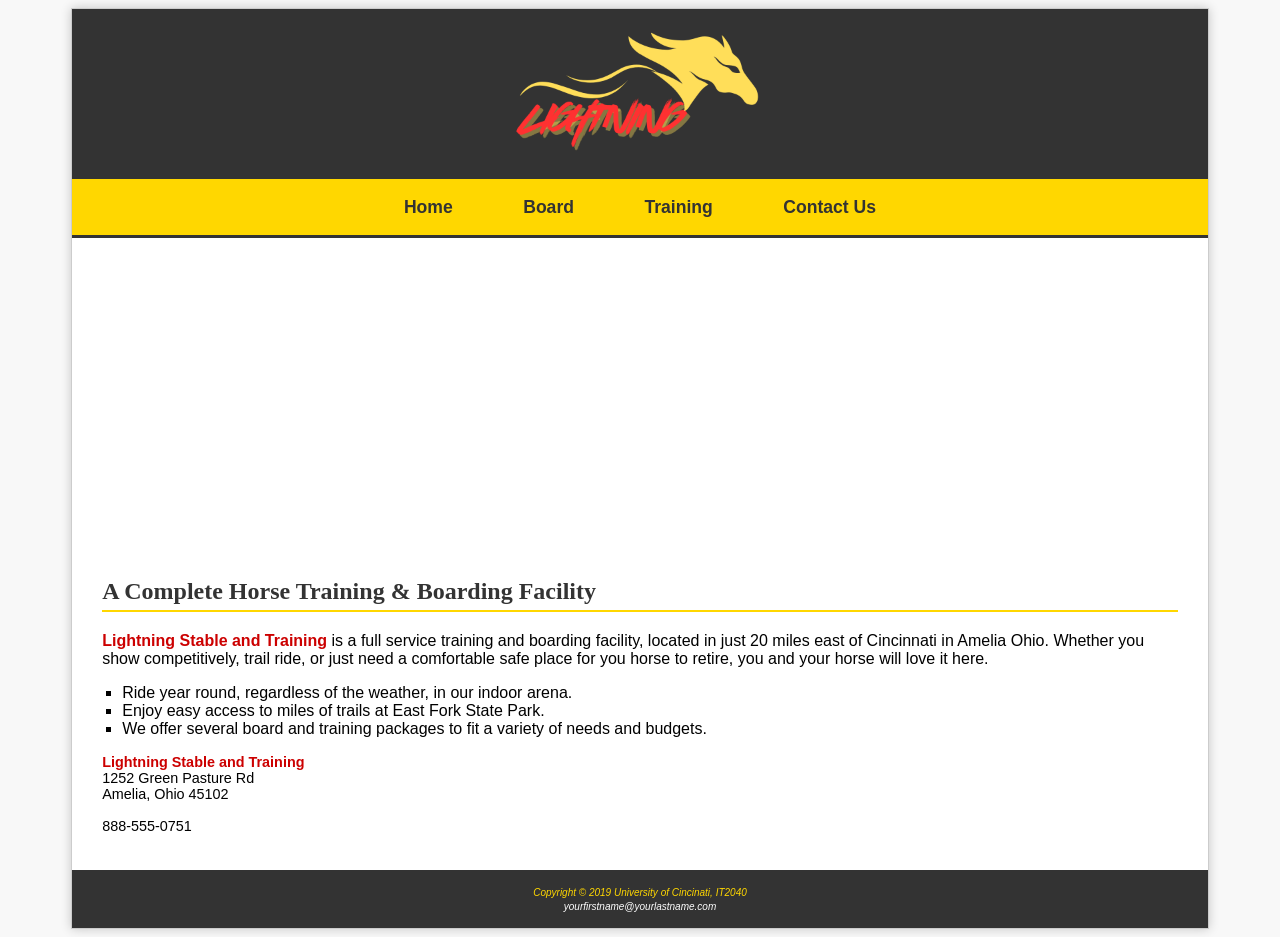
==== index.html @ bf56159c "Add files via upload" ====
<!DOCTYPE html>
<html lang="en">
<head>
<title>Lightning Stable and Training</title>
<meta charset="utf-8">
<meta name="viewport" content="width=device-width, initial-scale=1.0">
<link href="GPST.css" rel="stylesheet">
</head>
<body>

<div id="wrapper">
<header>
  <h1>Lightning Stable and Training</h1>
  <div id="logo-container">
    <img src="Wind Transparent HD.png" alt="Lightning Stable and Training Logo - Horse head silhouette"> 
  </div>
</header>
<nav>
  <ul> 
      <li><a href="index.html">Home</a></li>
      <li><a href="board.html">Board</a> </li>
      <li><a href="training.html">Training</a></li>
      <li><a href="contact.html">Contact Us</a></li>
  </ul>
</nav>

<div id="heroHome"> </div>

<main>
<h2>A Complete Horse Training & Boarding Facility</h2>
<p> <span class="barn"> Lightning Stable and Training </span> is a full service training and boarding facility, located in just 20 miles east of Cincinnati in Amelia Ohio.  Whether you show competitively, trail ride, or just need a comfortable safe place for you horse to retire, you and your horse will love it here.</p>
<ul>
  <li>Ride year round, regardless of the weather, in our indoor arena.</li>
  <li>Enjoy easy access to miles of trails at East Fork State Park.</li>
  <li>We offer several board and training packages to fit a variety of needs and budgets.</li>
</ul>

    <div id="contact">
  <span class="barn">Lightning Stable and Training </span><br>
  1252 Green Pasture Rd<br>
  Amelia, Ohio 45102<br><br>
  <span id="desktop">888-555-0751</span> <a id="mobile" href="tel:888-555-0751">888-555-0751</a><br><br>
  </div>

</main>
<footer>
<i><small>Copyright &copy; 2019 University of Cincinati, IT2040 <br>
<a href="mailto:yourfirstname@yourlastname.com">yourfirstname@yourlastname.com</a></small></i>
</footer>
</div>
</body>
</html>
---- GPST.css ----
* { box-sizing: border-box; }

header, main, nav, footer, figure, figcaption, aside, section, article { display: block; }


body { 
      font-family: 'Segoe UI', Tahoma, Geneva, Verdana, sans-serif;
  	  background-color: #F8F8F8;
}

  #wrapper { width: 90%;
           margin-left: auto;
		   margin-right: auto;
		   background-color: #FFFFFF;
		   min-width: 900px;
		   max-width: 1200px;
		   box-shadow: 0 0 10px rgba(0, 0, 0, 0.2);
		   border: 1px solid #CCCCCC;
		}

header { 
       background-color: #333333;
       color: #FFD700;
	   text-align: center;
	   height: auto;
	   padding: 10px 0;
}


h1 {
    margin-bottom: 0; 
	margin-top: 0;
	font-family: Georgia, "Times New Roman", serif;
	letter-spacing: 0.1em;
	font-size: 0;
} 

#logo-container {
    width: 250px;
    margin: 0 auto;
}

#logo-container img {
    width: 100%;
    height: auto;
    display: block;
}

nav {
    font-weight: bold;
	font-size: 110%;
	padding: 0;
    background-color: #FFD700;
	text-align: center;
    border-bottom: 3px solid #333333;
}

nav ul {
    list-style-type: none;
    margin: 0;
    padding: 0;
    display: flex;
    justify-content: center;
}

nav li {
    padding: 0;
}

nav a {
    text-decoration: none;
    display: block;
    padding: 1em 2em;
}

nav a:link, nav a:visited { color: #333333; }
nav a:hover { 
    color: #FFFFFF;
    background-color: #555555;
}

main { 
    background-color: #FFFFFF;
	padding: 20px 30px;
	margin-left: 0;
    overflow: auto;
}


h2 { 
    color: #333333;
	font-family: Georgia, "Times New Roman", serif;
    border-bottom: 2px solid #FFD700;
    padding-bottom: 5px;
}

h3 { 
    color: #333333;
	font-family: Georgia, "Times New Roman", serif;
    margin-top: 1.5em;
}

dt { color: #555555; font-weight: bold; }

.barn {color: #CC0000; font-weight: bold;}	   

main ul { list-style-image: none;
          list-style-type: square;
          padding-left: 20px;} 

#contact { font-size: 90%; }


footer { font-size: 75%;
       text-align: center;
	   font-family: Arial, sans-serif; 
	   padding: 15px;
	   margin-left: 0;
	   background-color: #333333;
       color: #FFD700;
}

footer a { color: #FFFFFF; text-decoration: none; }
footer a:hover { color: #FFD700; }

#heroHome, #heroBoard, #heroTraining {
           height: 300px;
           margin-left: 0;
		   background-repeat: no-repeat;
		   background-size: cover;
		   background-position: center;
}
#heroHome { background-image: url(sunsetHorse.png); }
#heroBoard { background-image: url(fenceline.png); }
#heroTraining { background-image: url(BayBella.png); }


#contact { font-size: 90%; }
#mobile { display: none; }
#desktop { display: inline; }

@media only screen and (max-width: 64em) {

	body { margin: 0;
	      background-color: #FFFFFF; }
	#wrapper { min-width: 0;
	           width: auto;
			   box-shadow: none; 
			   border: none; }
   header { padding: 10px 0;
          height: auto;	}
	h1 { letter-spacing: 0.1em; }
	main { margin-left: 0; }
	nav { float: none;
	     width: auto;
		 text-align: center;
		 padding: 0; }
	nav ul { display: block; }
	nav li { display: block; }
    nav a { padding: 0.75em 1em; }
    #heroHome, #heroBoard, #heroTraining { margin-left: 0; height: 200px; }
	footer { margin-left: 0; }	
}

@media only screen and (max-width: 37.5em) {
	main { padding: 0.5em 1em; 
		   font-size: 100%; }
	h1 { font-size: 1.5em;}
   	nav { padding: 0; }
	nav li { border-top: solid 1px #555555; }
	nav a { display: block; }
	#homehero, #yurthero, #trailhero { background-image: none; height: 0; }
	#mobile { display: inline; }
	#desktop { display: none; }
    #logo-container { width: 180px; }
}
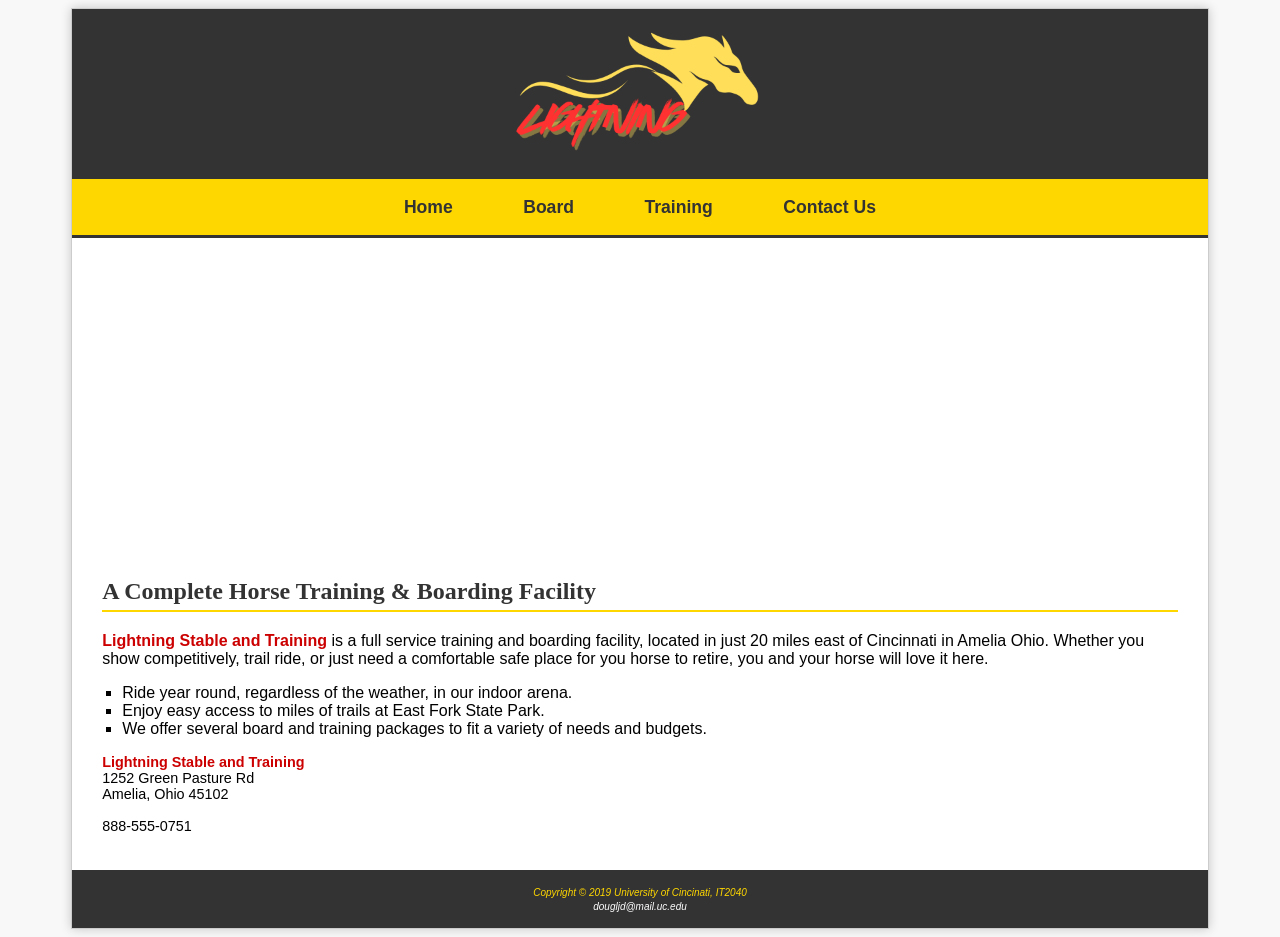
==== commit c5f3853e: "Add files via upload" ====
--- a/index.html
+++ b/index.html
@@ -45,7 +45,7 @@
 </main>
 <footer>
 <i><small>Copyright &copy; 2019 University of Cincinati, IT2040 <br>
-<a href="mailto:yourfirstname@yourlastname.com">yourfirstname@yourlastname.com</a></small></i>
+<a href="mailto:dougljd@mail.uc.edu">dougljd@mail.uc.edu</a></small></i>
 </footer>
 </div>
 </body>
